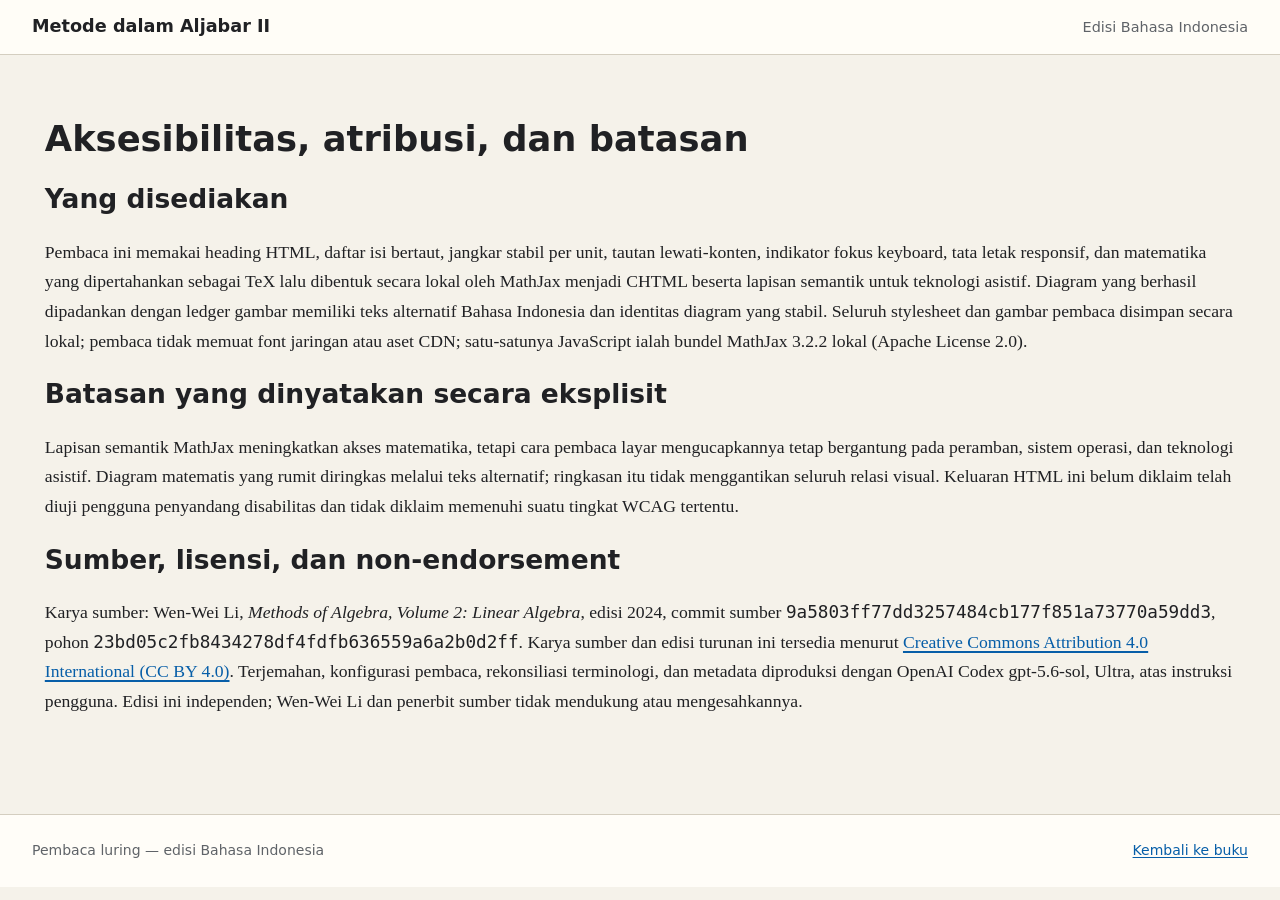
==== accessibility.html @ ba4a208e "Deploy verified Indonesian reader to GitHub Pages" ====
<!doctype html>
<html lang="id-ID">
<head>
  <meta charset="utf-8">
  <meta name="viewport" content="width=device-width, initial-scale=1">
  <title>Aksesibilitas, atribusi, dan batasan — Metode dalam Aljabar II</title>
  <link rel="stylesheet" href="reader.css">
</head>
<body>
  <a class="skip-link" href="#main-content">Lewati ke konten utama</a>
  <header class="reader-header">
    <a class="reader-home" href="index.html">Metode dalam Aljabar II</a>
    <span class="reader-edition">Edisi Bahasa Indonesia</span>
  </header>
  <main id="main-content" class="reader-main" tabindex="-1">
    <h1>Aksesibilitas, atribusi, dan batasan</h1>

    <h2>Yang disediakan</h2>
    <p>Pembaca ini memakai heading HTML, daftar isi bertaut, jangkar stabil per
    unit, tautan lewati-konten, indikator fokus keyboard, tata letak responsif,
    dan matematika yang dipertahankan sebagai TeX lalu dibentuk secara lokal
    oleh MathJax menjadi CHTML beserta lapisan semantik untuk teknologi
    asistif. Diagram yang berhasil dipadankan dengan ledger
    gambar memiliki teks alternatif Bahasa Indonesia dan identitas diagram
    yang stabil. Seluruh stylesheet dan gambar pembaca disimpan secara lokal;
    pembaca tidak memuat font jaringan atau aset CDN; satu-satunya JavaScript
    ialah bundel MathJax 3.2.2 lokal (Apache License 2.0).</p>

    <h2>Batasan yang dinyatakan secara eksplisit</h2>
    <p>Lapisan semantik MathJax meningkatkan akses matematika, tetapi cara
    pembaca layar mengucapkannya tetap bergantung pada peramban, sistem operasi, dan
    teknologi asistif. Diagram matematis yang rumit diringkas melalui teks
    alternatif; ringkasan itu tidak menggantikan seluruh relasi visual. Keluaran
    HTML ini belum diklaim telah diuji pengguna penyandang disabilitas dan
    tidak diklaim memenuhi suatu tingkat WCAG tertentu.</p>

    <h2>Sumber, lisensi, dan non-endorsement</h2>
    <p>Karya sumber: Wen-Wei Li, <cite>Methods of Algebra, Volume 2: Linear
    Algebra</cite>, edisi 2024, commit sumber
    <code>9a5803ff77dd3257484cb177f851a73770a59dd3</code>, pohon
    <code>23bd05c2fb8434278df4fdfb636559a6a2b0d2ff</code>. Karya sumber dan
    edisi turunan ini tersedia menurut
    <a href="https://creativecommons.org/licenses/by/4.0/">Creative Commons
    Attribution 4.0 International (CC BY 4.0)</a>. Terjemahan, konfigurasi
    pembaca, rekonsiliasi terminologi, dan metadata diproduksi dengan
    OpenAI Codex gpt-5.6-sol, Ultra, atas instruksi pengguna. Edisi ini
    independen; Wen-Wei Li dan penerbit sumber tidak mendukung atau
    mengesahkannya.</p>
  </main>
  <footer class="reader-footer">
    <span>Pembaca luring — edisi Bahasa Indonesia</span>
    <a href="index.html">Kembali ke buku</a>
  </footer>
</body>
</html>
---- reader.css ----
:root {
  color-scheme: light dark;
  --reader-bg: #f5f2ea;
  --reader-surface: #fffdf8;
  --reader-text: #202124;
  --reader-muted: #5f6368;
  --reader-link: #075ea8;
  --reader-visited: #6741a5;
  --reader-border: #d4cec0;
  --reader-focus: #d9480f;
  --reader-width: 76rem;
  font-synthesis: none;
}

*,
*::before,
*::after {
  box-sizing: border-box;
}

html {
  background: var(--reader-bg);
  scroll-padding-top: 5rem;
}

body {
  margin: 0;
  background: var(--reader-bg);
  color: var(--reader-text);
  font-family: Charter, "Bitstream Charter", "Noto Serif", Georgia, serif;
  font-size: clamp(1rem, 0.96rem + 0.18vw, 1.125rem);
  line-height: 1.68;
}

.reader-header {
  position: sticky;
  z-index: 10;
  top: 0;
  display: flex;
  flex-wrap: wrap;
  align-items: baseline;
  justify-content: space-between;
  gap: 0.4rem 1.5rem;
  padding: 0.75rem max(1rem, calc((100vw - var(--reader-width)) / 2));
  border-bottom: 1px solid var(--reader-border);
  background: color-mix(in srgb, var(--reader-surface) 94%, transparent);
  backdrop-filter: blur(0.45rem);
  font-family: system-ui, sans-serif;
}

.reader-home {
  color: var(--reader-text);
  font-weight: 750;
  text-decoration: none;
}

.reader-edition {
  color: var(--reader-muted);
  font-size: 0.9rem;
}

.reader-main {
  width: min(calc(100% - 2rem), var(--reader-width));
  min-height: 70vh;
  margin-inline: auto;
  padding: clamp(1.25rem, 3vw, 3.5rem) clamp(0rem, 1vw, 1.25rem) 5rem;
  overflow-wrap: anywhere;
}

.reader-cover {
  max-width: 54rem;
  margin: clamp(2rem, 8vh, 7rem) auto;
  text-align: center;
}

.reader-cover h1 {
  margin-bottom: 0.35em;
  font-size: clamp(2.3rem, 7vw, 4.8rem);
}

.reader-cover-volume {
  margin-block: 0.25em 1.75em;
  font-size: clamp(1.35rem, 4vw, 2.4rem);
}

.reader-cover-author {
  font-size: 1.2rem;
}

.reader-cover hr {
  width: min(18rem, 60%);
  margin-block: 2.5rem;
  border: 0;
  border-top: 0.14rem solid var(--reader-link);
}

.reader-cover-license {
  margin-top: 2rem;
  font-size: 0.95rem;
}

.reader-cover-status {
  color: var(--reader-muted);
  font-size: 0.92rem;
}

.reader-footer {
  display: flex;
  flex-wrap: wrap;
  justify-content: space-between;
  gap: 0.5rem 1.5rem;
  padding: 1.5rem max(1rem, calc((100vw - var(--reader-width)) / 2));
  border-top: 1px solid var(--reader-border);
  color: var(--reader-muted);
  background: var(--reader-surface);
  font-family: system-ui, sans-serif;
  font-size: 0.875rem;
}

.reader-unit {
  display: flow-root;
  scroll-margin-top: 5rem;
}

.reader-anchor-fallback {
  display: block;
  position: relative;
  top: -5rem;
  visibility: hidden;
}

.hint-label {
  display: inline-block;
  margin-inline-end: 0.45em;
  padding: 0.08em 0.55em;
  border: 1px solid var(--reader-border);
  border-radius: 999px;
  background: var(--reader-surface);
  font-family: system-ui, sans-serif;
  font-size: 0.82em;
  font-weight: 700;
}

figure.reader-diagram {
  max-width: 100%;
  margin: 1.5rem auto;
  text-align: center;
}

figure.reader-diagram img {
  display: inline-block;
}

.skip-link {
  position: fixed;
  z-index: 100;
  top: 0.5rem;
  left: 0.5rem;
  padding: 0.65rem 0.9rem;
  border-radius: 0.25rem;
  background: var(--reader-text);
  color: var(--reader-surface);
  font-family: system-ui, sans-serif;
  font-weight: 700;
  transform: translateY(-160%);
  transition: transform 120ms ease-out;
}

.skip-link:focus {
  transform: translateY(0);
}

:where(a, button, input, select, textarea, [tabindex]):focus-visible {
  outline: 3px solid var(--reader-focus);
  outline-offset: 3px;
}

a {
  color: var(--reader-link);
  text-decoration-thickness: 0.09em;
  text-underline-offset: 0.16em;
}

a:visited {
  color: var(--reader-visited);
}

h1,
h2,
h3,
h4,
h5,
h6 {
  max-width: 34em;
  scroll-margin-top: 5rem;
  color: var(--reader-text);
  font-family: system-ui, sans-serif;
  line-height: 1.22;
  text-wrap: balance;
}

.tableofcontents {
  max-width: 68rem;
  margin-block: 2rem;
  padding: clamp(1rem, 2.5vw, 2rem);
  border: 1px solid var(--reader-border);
  border-radius: 0.5rem;
  background: var(--reader-surface);
}

.tableofcontents a {
  display: inline-block;
  padding-block: 0.12rem;
}

.reader-unit-index {
  max-width: 68rem;
  margin-block: 2rem;
  padding: 1rem clamp(1rem, 2.5vw, 2rem);
  border: 1px solid var(--reader-border);
  border-radius: 0.5rem;
  background: var(--reader-surface);
  font-family: system-ui, sans-serif;
}

.reader-unit-index summary {
  cursor: pointer;
  font-weight: 750;
}

.reader-unit-index ol {
  columns: 2 22rem;
}

.reader-unit-index li {
  break-inside: avoid;
  margin-block: 0.25rem;
}

img,
svg {
  max-width: 100%;
  height: auto;
}

table {
  display: block;
  max-width: 100%;
  overflow-x: auto;
  border-collapse: collapse;
}

math[display="block"],
.math-display,
.displaymath,
mjx-container[display="true"] {
  max-width: 100%;
  margin-block: 1.2rem;
  overflow-x: auto;
  overflow-y: hidden;
}

mjx-container {
  max-width: 100%;
}

pre,
code,
kbd,
samp {
  font-family: "Cascadia Mono", "Noto Sans Mono", Consolas, monospace;
}

pre {
  max-width: 100%;
  padding: 1rem;
  overflow-x: auto;
  border: 1px solid var(--reader-border);
  border-radius: 0.35rem;
  background: var(--reader-surface);
}

@media (prefers-color-scheme: dark) {
  :root {
    --reader-bg: #17191c;
    --reader-surface: #22252a;
    --reader-text: #f0eee8;
    --reader-muted: #b8b4aa;
    --reader-link: #83c5ff;
    --reader-visited: #c4a7ff;
    --reader-border: #464a50;
    --reader-focus: #ff922b;
  }
}

@media (max-width: 42rem) {
  .reader-header {
    position: static;
  }

  html {
    scroll-padding-top: 1rem;
  }

  h1,
  h2,
  h3,
  h4,
  h5,
  h6 {
    scroll-margin-top: 1rem;
  }
}

@media print {
  :root {
    color-scheme: light;
    --reader-bg: #fff;
    --reader-surface: #fff;
    --reader-text: #000;
    --reader-muted: #333;
    --reader-border: #bbb;
  }

  .reader-header,
  .reader-footer,
  .skip-link {
    display: none;
  }

  .reader-main {
    width: 100%;
    padding: 0;
  }
}
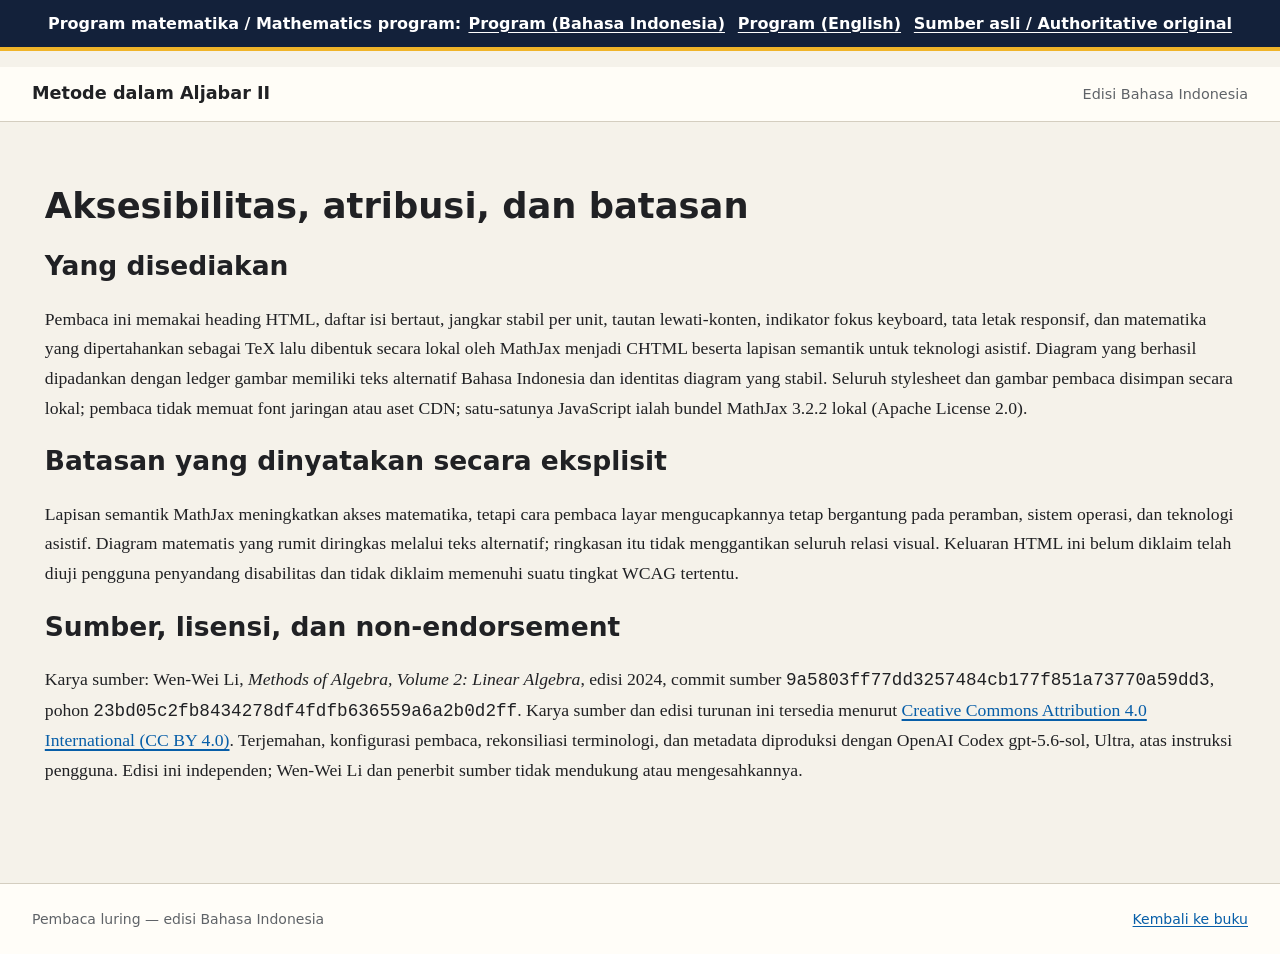
==== commit 486d5491: "Add universal learner navigation" ====
--- a/accessibility.html
+++ b/accessibility.html
@@ -5,8 +5,12 @@
   <meta name="viewport" content="width=device-width, initial-scale=1">
   <title>Aksesibilitas, atribusi, dan batasan — Metode dalam Aljabar II</title>
   <link rel="stylesheet" href="reader.css">
+<!-- program-matematika-federated-nav-style-v1 -->
+<link rel="stylesheet" href="federated-navigation.css" data-program-matematika-nav="v1">
 </head>
-<body>
+<body><!-- program-matematika-federated-nav-v1:begin -->
+<nav class="program-matematika-federated-nav" aria-label="Navigasi program matematika / Mathematics program navigation"><strong>Program matematika / Mathematics program:</strong><ul><li><a href="https://kokunoyumeto.github.io/program-matematika-indonesia/id/#course-D80" data-program-link="central-id">Program (Bahasa Indonesia)</a></li><li><a href="https://kokunoyumeto.github.io/program-matematika-indonesia/en/#course-D80" data-program-link="central-en">Program (English)</a></li><li><a href="https://wwli.asia/zh/docs/books/" data-program-link="authoritative-original-1" rel="external">Sumber asli / Authoritative original</a></li></ul></nav>
+<!-- program-matematika-federated-nav-v1:end -->
   <a class="skip-link" href="#main-content">Lewati ke konten utama</a>
   <header class="reader-header">
     <a class="reader-home" href="index.html">Metode dalam Aljabar II</a>
--- a/reader.css
+++ b/reader.css
@@ -61,6 +61,7 @@
 
 .reader-main {
   width: min(calc(100% - 2rem), var(--reader-width));
+  min-width: 0;
   min-height: 70vh;
   margin-inline: auto;
   padding: clamp(1.25rem, 3vw, 3.5rem) clamp(0rem, 1vw, 1.25rem) 5rem;
@@ -119,6 +120,7 @@
 
 .reader-unit {
   display: flow-root;
+  min-width: 0;
   scroll-margin-top: 5rem;
 }
 
@@ -254,14 +256,35 @@
 .math-display,
 .displaymath,
 mjx-container[display="true"] {
+  display: block;
+  width: 100%;
   max-width: 100%;
   margin-block: 1.2rem;
   overflow-x: auto;
   overflow-y: hidden;
 }
 
+.math.display {
+  display: block;
+  max-width: 100%;
+  overflow-x: auto;
+  overflow-y: hidden;
+}
+
+.math.display > mjx-container[display="true"] {
+  min-width: 0 !important;
+}
+
 mjx-container {
   max-width: 100%;
+}
+
+.math.inline {
+  display: inline-block;
+  max-width: 100%;
+  overflow-x: auto;
+  overflow-y: hidden;
+  vertical-align: middle;
 }
 
 pre,
--- a/federated-navigation.css
+++ b/federated-navigation.css
@@ -0,0 +1 @@
+.program-matematika-federated-nav{position:relative;z-index:1000;box-sizing:border-box;width:100%;margin:0 0 1rem;padding:.72rem 1rem;background:#13213a;color:#fff;border-bottom:4px solid #f0b429;font:600 1rem/1.5 system-ui,-apple-system,BlinkMacSystemFont,"Segoe UI",sans-serif;text-align:center}.program-matematika-federated-nav strong{display:inline-block;margin-right:.45rem}.program-matematika-federated-nav ul{display:inline-flex;flex-wrap:wrap;justify-content:center;gap:.35rem .8rem;margin:0;padding:0;list-style:none}.program-matematika-federated-nav li{margin:0;padding:0}.program-matematika-federated-nav a{color:#fff;text-decoration:underline;text-underline-offset:.18em}.program-matematika-federated-nav a:focus{outline:3px solid #fff;outline-offset:3px;border-radius:2px}@media print{.program-matematika-federated-nav{display:none}}
